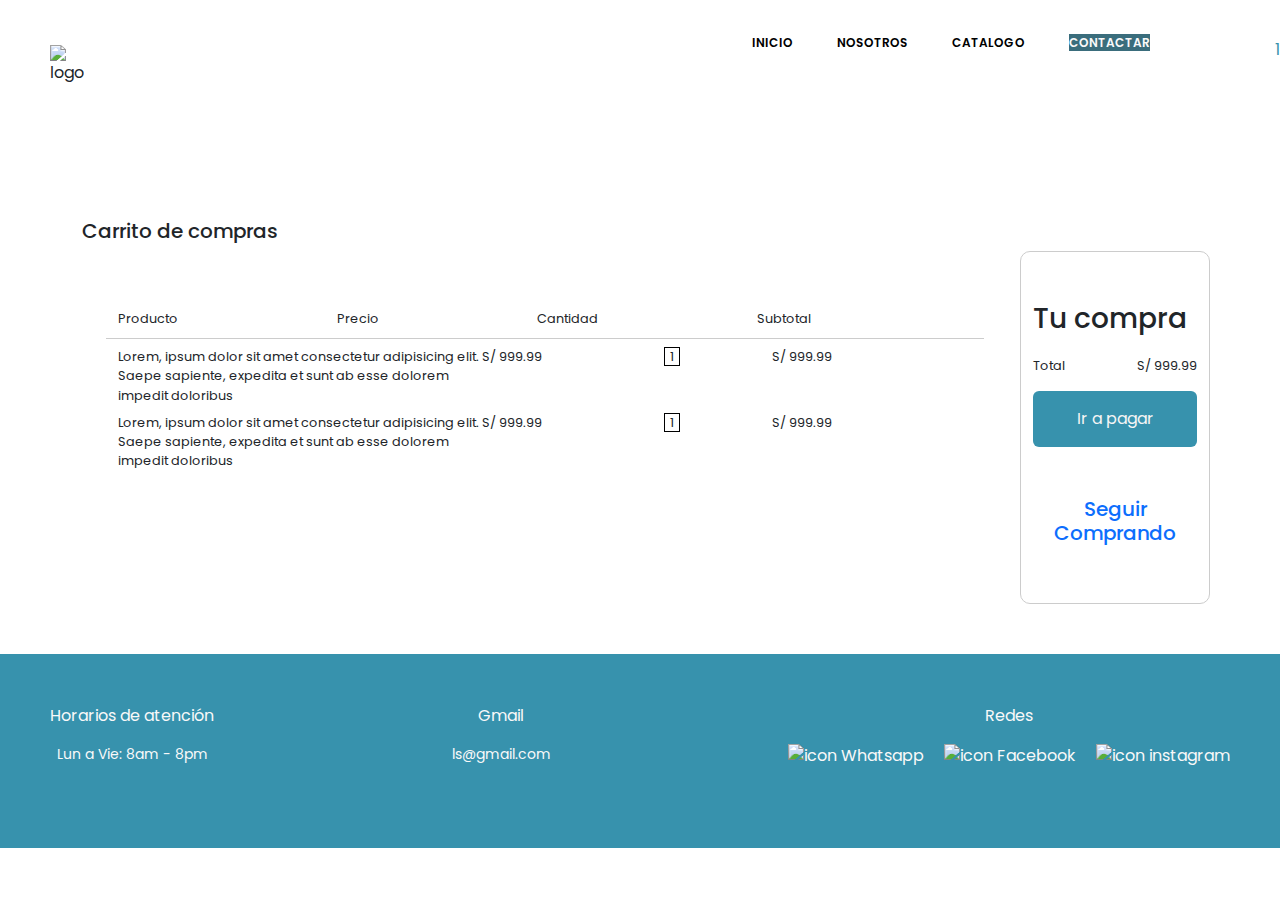
==== html/cart.html @ ab0116df "Mini cart y cart avance" ====
<!DOCTYPE html>
<html lang="en">
  <head>
    <meta charset="UTF-8" />
    <meta http-equiv="X-UA-Compatible" content="IE=edge" />
    <meta name="viewport" content="width=device-width, initial-scale=1.0" />
    <title>RamSpace</title>
    <link rel="stylesheet" href="../css/style.css" />
    <script
      src="https://kit.fontawesome.com/2cb25f2c39.js"
      crossorigin="anonymous"
    ></script>
    <link
      rel="stylesheet"
      href="https://cdn.jsdelivr.net/npm/bootstrap@5.3.0-alpha3/dist/css/bootstrap.min.css"
    />
  </head>
  <body>
    <div class="page">
      <header>
        <nav>
          <div>
            <img class="logo" src="./img/logo/logo_white.png" alt="logo" />
          </div>
          <input type="checkbox" id="check" />
          <label for="check" class="bar-btn">
            <i class="fa-solid fa-bars"></i>
          </label>
          <ul class="nav-menu">
            <li class="active"><a href="./">Inicio</a></li>
            <li><a href="#">Nosotros</a></li>
            <li><a href="#">Catalogo</a></li>
            <li><a class="contact" href="#">Contactar</a></li>
          </ul>
          <div class="user-widget">
            <a href="./user.html"> <i class="fa-regular fa-user"></i></a>
          </div>

          <div class="car-widget">
            <p><i class="fa-solid fa-cart-shopping"></i></p>
            <p class="car-counter">1</p>
          </div>
        </nav>
      </header>
      <!------------------Barra de navegacion------------------------>
      <main class="main_cart container">
        <h5><i class="fa-solid fa-cart-shopping"></i> Carrito de compras</h5>
        <div class="cart_detail row">
          <div class="detail__items col-md-10 p-5">
            <div class="d-flex row">
              <div class="detail__cab">
                <div>Producto</div>
                <div>Precio</div>
                <div>Cantidad</div>
                <div>Subtotal</div>
                <div>&nbsp;</div>
              </div>
              <div class="detail__producto d-flex mt-2">
                <div class="dp__producto d-flex">
                  <div class="dp__producto_precio d-flex">
                    <div class="dp__img d-flex">
                      <div><a href="#">
                        <img
                          src="./img/img-componentes-pc/producto-referencial-ram.jpg"
                          height="100"
                          alt=""
                        /></a>
                      </div>
                      <div>
                        Lorem, ipsum dolor sit amet consectetur adipisicing
                        elit. Saepe sapiente, expedita et sunt ab esse dolorem
                        impedit doloribus
                      </div>
                    </div>
                    <div class="dp__precio">S/ 999.99</div>
                  </div>
                  <div class="dp__cantidad_subtotal d-flex">
                    <div class="dp_cantidad d-flex">
                      <div><a href="#"><i class="fa-solid fa-plus"></i></a></div>
                      <div class="dp_cantidad_numero"><span>1</span></div>
                      <div><a href="#"><i class="fa-solid fa-minus"></i></a></div>
                    </div>
                    <div class="dp_subtotal">S/ 999.99</div>
                  </div>
                </div>
                <div class="dp__elimina">
                  <a href="#"><i class="fa-solid fa-trash-can"></i></a>
                </div>
              </div>
              <div class="detail__producto d-flex mt-2">
                <div class="dp__producto d-flex">
                  <div class="dp__producto_precio d-flex">
                    <div class="dp__img d-flex">
                      <div><a href="#">
                        <img
                          src="./img/img-componentes-pc/producto-referencial-ram.jpg"
                          height="100"
                          alt=""
                        /></a>
                      </div>
                      <div>
                        Lorem, ipsum dolor sit amet consectetur adipisicing
                        elit. Saepe sapiente, expedita et sunt ab esse dolorem
                        impedit doloribus
                      </div>
                    </div>
                    <div class="dp__precio">S/ 999.99</div>
                  </div>
                  <div class="dp__cantidad_subtotal d-flex">
                    <div class="dp_cantidad d-flex">
                      <div><a href="#"><i class="fa-solid fa-plus"></i></a></div>
                      <div class="dp_cantidad_numero"><span>1</span></div>
                      <div><a href="#"><i class="fa-solid fa-minus"></i></a></div>
                    </div>
                    <div class="dp_subtotal">S/ 999.99</div>
                  </div>
                </div>
                <div class="dp__elimina">
                  <a href="#"><i class="fa-solid fa-trash-can"></i></a>
                </div>
              </div>
            </div>
          </div>
          <div class="tu__compra col-md-2">
            <h3>Tu compra</h3>
            <div class="minicart__footer">
              <div class="minifooter__total">
                <p class="total__texto">Total</p>
                <p class="total__precio">S/ 999.99</p>
              </div>
              <a href="./cart.html" class="btn">Ir a pagar</a>
            </div>
            <h5><a href="">Seguir Comprando</a></h5>
          </div>
        </div>
      </main>

      <!------------------------------------------------------ Footer ------------------------------------------>
      <footer>
        <div class="footer">
          <div class="footer_datos">
            <p>Horarios de atención</p>
            <small>Lun a Vie: 8am - 8pm</small>
          </div>
          <div class="footer_datos">
            <p>Gmail</p>
            <small>ls@gmail.com</small>
          </div>
          <div class="footer_datos">
            <p>Redes</p>
            <div class="datos_icon">
              <img
                src="../html/img/logo/whatsapp_icon-icons.com_53606.png"
                alt="icon Whatsapp"
              />
              <img
                src="../html/img/logo/facebook_icon-icons.com_53612.png"
                alt="icon Facebook"
              />
              <img
                src="../html/img/logo/Instagram_icon-icons.com_66804.png"
                alt="icon instagram"
              />
            </div>
          </div>
        </div>
      </footer>
    </div>
    <div id="modal">
      <section class="minicart">
        <div class="minicart__header">
          <h3 class="miniheader__titulo">Carrito</h3>
          <p class="miniheader__cerrar"><i class="fa-solid fa-xmark"></i></p>
        </div>
        <div class="minicart__producto">
          <div class="minicart__img">
            <img
              src="./img/img-componentes-pc/producto-referencial-ram.jpg"
              height="200"
            />
          </div>
          <div class="minicart__detail">
            <div class="detail_content">
              <div class="detail__product">
                <h4>Producto</h4>
                <p>Lorem ipsum dolor sit, amet consectetur adipisicing elit.</p>
              </div>
              <div><i class="fa-solid fa-trash-can"></i></div>
            </div>
            <div>
              <div class="detail__footer">
                <p class="total__cantidad">
                  <select name="" id="">
                    <option value="1">&nbsp;&nbsp;&nbsp;1</option>
                    <option value="2">&nbsp;&nbsp;&nbsp;2</option>
                  </select>
                </p>
                <p class="total__precio">S/ 999.99</p>
              </div>
            </div>
          </div>
        </div>

        <div class="minicart__footer">
          <div class="minifooter__total">
            <p class="total__texto">Total</p>
            <p class="total__precio">S/ 999.99</p>
          </div>
          <a href="./cart.html" class="btn">Comprar</a>
        </div>
      </section>
    </div>
    <script src="https://cdn.jsdelivr.net/npm/bootstrap@5.3.0-alpha3/dist/js/bootstrap.bundle.min.js"></script>
    <script src="../js/eventos.js"></script>
  </body>
</html>
---- css/style.css ----
@import url('https://fonts.googleapis.com/css2?family=Poppins:wght@500;700&display=swap');
*{
    padding: 0;
    margin: 0;
    text-decoration: none;
    list-style: none;
    box-sizing: border-box;
    font-family: 'Poppins', sans-serif;
}
:root {
    --width-desktop: 1440px;
    }

.page {
    margin-left: auto;
    margin-right: auto;
    max-width: var(--width-desktop);

    
}
header{
    width: 100%;
    height: 21vh;
}
nav{
    height: 100px;
    width: 100%;
    display: flex;
    justify-content: space-between;
    align-items: center;
}
/* -----------------------------header------------------------------------- */
.logo{
    margin-top: 30px;
    width: 200px;
}
.bar-btn{
    font-size: 25px;
    margin-right: 20px;
    cursor: pointer;
}

.nav-menu{
    position:fixed;
    width: 100%;
    height: 0vh;
    top: 130px;
    background: #5EBAD6;
    text-align: center;
    transition: all .5s;
}
.nav-menu li {
    display: none;
    line-height: 30px;
    margin: 50px 0 ;
    transition:all .5s;
}
.nav-menu li a {
    color: #fff;
    font-size: 16px;
    text-transform: uppercase;
    font-weight: 600;
    text-decoration: none;
    list-style: none;
}
.nav-menu li a.active, .nav-menu li a:hover {
    color: rgb (248, 8, 8);
    transition: .3s;
}
.nav-menu .contact{
    background-color: #3a6d7c;
    color: #f9f9f9;
}
.car-widget:hover{
    color: #3a6d7c;
    transition: .5s;
    cursor: pointer;
}

.car-widget p{
    margin: 0;

    color: #3792ad;
}

.car-widget{
    display: flex;
    gap:15px
}

.car-widget i{
    transform: scale(1.5);
}
.minicart{
    float: right;
    display: absolute;
    top:0;
    background-color: #f9f9f9 ;
    max-width: 500px;
    padding: 20px;
    height: 100vw;
}
.minicart__header{
    display: flex;
    justify-content: space-between;
    align-items: center;
    padding: 10px;
}

.minicart__producto{
    display: flex;
    justify-content: space-between;
    align-items: center;
    padding: 10px;
    border-bottom: 1px solid #ccc;
}
.detail_content{
    display: flex;
}
.detail__footer{
    text-align: right;
}
.minicart__footer{
    padding: 50px;
}
.minicart__footer a{
    width: 100%;
    background-color: #3792ad;
    color: #f5f5f5;
    padding-top: 15px;
    padding-bottom: 15px;

}
.minicart__footer a:hover{
    width: 100%;
    background-color: #3a6d7c;
    color: #f5f5f5;
    padding-top: 15px;
    padding-bottom: 15px;

}
.minifooter__total{
    display: flex;
    justify-content: space-between;
    align-items: center;
}

#modal {
    background: rgba(0, 0, 0, 0.9);
    position: fixed;
    top: 0;
    right: -100vw;
    height: 100vh;
    width: 100vw;
    transition: all 0.5s;
    z-index: 1000;
}
.detail_content i, .miniheader__cerrar i,.user-widget i{
    transform: scale(1.5);
}

.detail_content:hover, .miniheader__cerrar:hover, .user-widget:hover{
   cursor: pointer;
}
.total__cantidad select{
    width: 5rem;
}

.user-widget {
padding: 20px;
}

.user-widget i{
    color: #3792ad;
}
.user-widget a{
    text-decoration: none;
}

.main_cart{
    margin-top: 30px;
    margin-bottom: 30px;
    display: flex;
    flex-direction: column;

}
.cart_detail{
    display: flex;
    justify-content: space-between;
    flex-wrap: wrap;
}
.tu__compra {
    border: 1px solid #ccc;
    border-radius: 10px;
    padding:50px 30px;

}
.main_cart .minicart__footer{
    padding:0;
    margin-top: 20px;
}

.main_cart{
    font-size: 0.8rem;
}

.tu__compra a{
text-decoration: none;
}
.tu__compra h5{
margin-top: 50px;
text-align: center;
}

.detail__cab
{
    display: flex;
    justify-content: space-between;
    align-items: start;
    padding: 10px;
    border-bottom: 1px solid #ccc;
}
.dp__producto_precio{
    max-width: 500px;
}

.dp__producto{
    width: 100%;
}

.dp__precio, .dp_subtotal{
    width: 200px;
    justify-content: center;
}

.dp_cantidad_numero span{
    width: 20px;
    border: #000000 solid 1px;
    padding: 0 5px;
    margin: 0 5px;
}
.dp_cantidad{
    width: 200px;
    justify-content: center;
}


/*------------------------------- fin Header-------------------------*/
/*------------------------------- Carrusel---------------------------*/
.d-block{
    height: 400px;
}
/* ---------------------------fin de carrusel----------------------- */

/* ------------------------productos destacados--------------------- */
.prod-dest{
    padding: 50px;
    text-align: center;
}
.prod-title{
    margin-bottom: 20px;
}


/* -------------------Fin productos destados ------------------------*/




/* -------------------------------------Footer-----------------------*/
.footer {
    padding: 50px;
    margin-top: 50px;
    display: flex;
    justify-content: space-between;
    background-color: #3792ad;
    color: #f9f9f9;
}
.footer_datos{
    display: flex;
    align-items: center;
    flex-direction: column;
    margin-bottom: 30px;
}
.datos_icon{
    display: flex;
    flex-direction: row;
    justify-content: space-around;
    gap: 20px;
}
.nosotros-serv{
    text-align: center;
    margin-top: 50px;
    background:#3792ad;
    height: 80px;
    padding: 29px;
    color: #f9f9f9;
}
/*------------------------------- Fin footer-------------------------------- */



#check{
    display: none;
}
#check:checked ~ .nav-menu{
    height: 100vh;
}
#check:checked ~ .nav-menu li{
    display: block;
}


@media screen and (min-width: 728px){
    .logo{
        margin-left: 50px;
    }
    nav{
        height: 100px;
    }
    .bar-btn{
        display: none;
    }
    .nav-menu{
        position: relative;
        height: 100px;
        top: 0;
        background: none;
        transition: none;
        text-align: right;
        margin-right: 50px;
    }
    .nav-menu li{
        display: inline-block;
        line-height: 100px;
        margin: 0 20px;
        transition: none;
    }
    .nav-menu li a{
        font-size: 12px;
        color: #000000;
    }
}
@media screen and (max-width: 728px){
    .d-block{
        height: 200px;
    }
    .footer {
        margin-top: 50px;
        display: flex;
        flex-direction: column;
        justify-content: space-around;
        background-color: #3792ad;
        color: #f9f9f9;
    }
    .datos_icon{
        /* display: flex;
        flex-direction: row;
        justify-content: space-around; */
        gap: 20px;
    }
    .detail__cab, .dp__precio{
        display: none;
    }
    .dp__producto{
        flex-direction: column;
    }
}
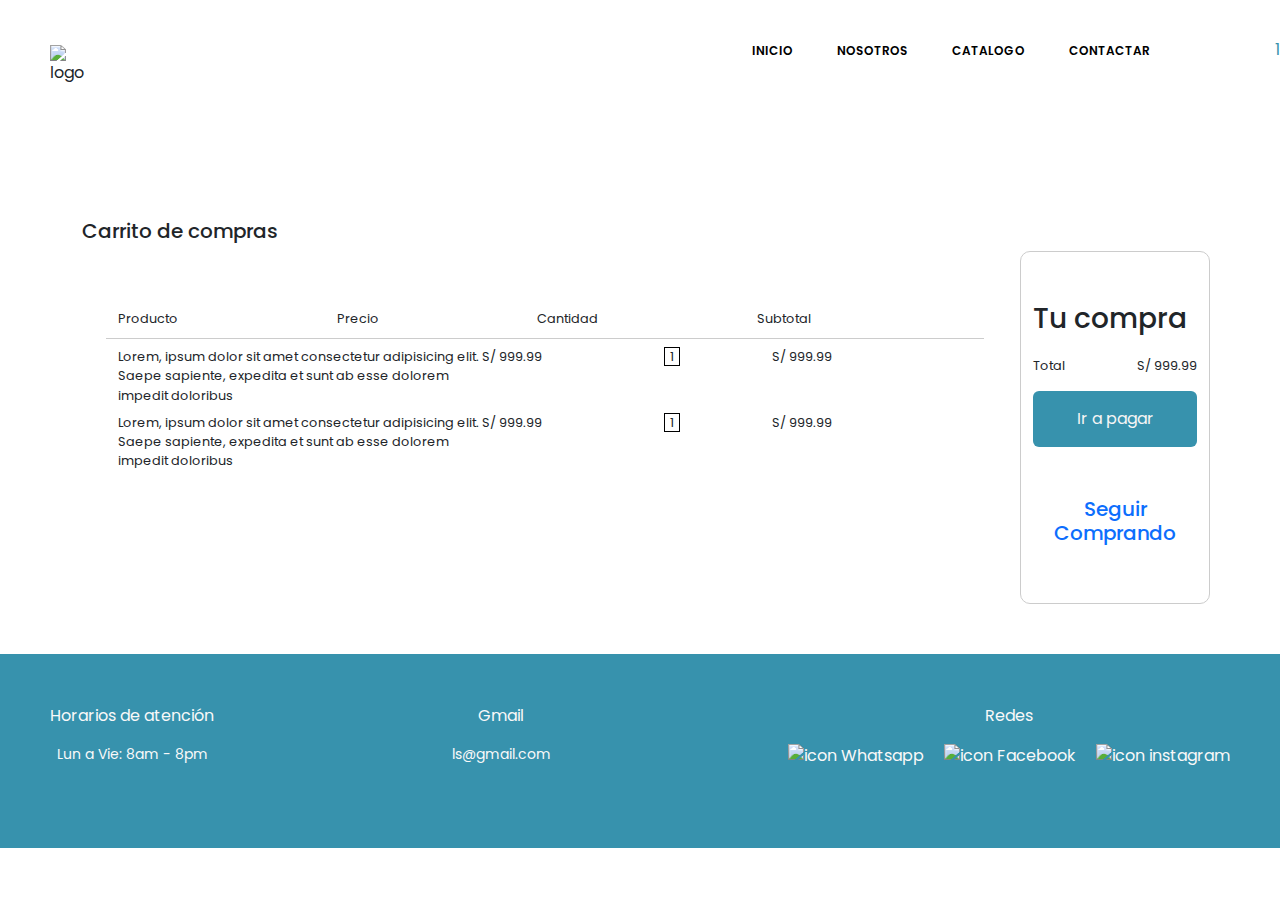
==== commit e3019b6e: "Corrección de enlaces de merge" ====
--- a/html/cart.html
+++ b/html/cart.html
@@ -28,10 +28,10 @@
           </label>
           <ul class="nav-menu">
             <li class="active"><a href="./">Inicio</a></li>
-            <li><a href="#">Nosotros</a></li>
-            <li><a href="#">Catalogo</a></li>
-            <li><a class="contact" href="#">Contactar</a></li>
-          </ul>
+            <li><a href="./nosotros.html">Nosotros</a></li>
+            <li><a href="./gallery.html">Catalogo</a></li>
+            <li><a class="contact" href="./contactenos.html">Contactar</a></li>
+        </ul>
           <div class="user-widget">
             <a href="./user.html"> <i class="fa-regular fa-user"></i></a>
           </div>
@@ -128,9 +128,9 @@
                 <p class="total__texto">Total</p>
                 <p class="total__precio">S/ 999.99</p>
               </div>
-              <a href="./cart.html" class="btn">Ir a pagar</a>
-            </div>
-            <h5><a href="">Seguir Comprando</a></h5>
+              <a href="./pago.html" class="btn">Ir a pagar</a>
+            </div>
+            <h5><a href="./">Seguir Comprando</a></h5>
           </div>
         </div>
       </main>
--- a/css/style.css
+++ b/css/style.css
@@ -1,15 +1,15 @@
-@import url('https://fonts.googleapis.com/css2?family=Poppins:wght@500;700&display=swap');
-*{
-    padding: 0;
-    margin: 0;
-    text-decoration: none;
-    list-style: none;
-    box-sizing: border-box;
-    font-family: 'Poppins', sans-serif;
+@import url("https://fonts.googleapis.com/css2?family=Poppins:wght@500;700&display=swap");
+* {
+  padding: 0;
+  margin: 0;
+  text-decoration: none;
+  list-style: none;
+  box-sizing: border-box;
+  font-family: "Poppins", sans-serif;
 }
 :root {
-    --width-desktop: 1440px;
-    }
+  --width-desktop: 1440px;
+}
 
 .page {
     margin-left: auto;
@@ -18,58 +18,57 @@
 
     
 }
-header{
-    width: 100%;
-    height: 21vh;
-}
-nav{
-    height: 100px;
-    width: 100%;
-    display: flex;
-    justify-content: space-between;
-    align-items: center;
+header {
+  width: 100%;
+  height: 21vh;
+}
+nav {
+  height: 100px;
+  width: 100%;
+  display: flex;
+  justify-content: space-between;
+  align-items: center;
 }
 /* -----------------------------header------------------------------------- */
-.logo{
-    margin-top: 30px;
-    width: 200px;
-}
-.bar-btn{
-    font-size: 25px;
-    margin-right: 20px;
-    cursor: pointer;
-}
-
-.nav-menu{
-    position:fixed;
-    width: 100%;
-    height: 0vh;
-    top: 130px;
-    background: #5EBAD6;
-    text-align: center;
-    transition: all .5s;
+.logo {
+  margin-top: 30px;
+  width: 200px;
+}
+.bar-btn {
+  font-size: 25px;
+  margin-right: 20px;
+  cursor: pointer;
+}
+
+.nav-menu {
+  position: fixed;
+  width: 100%;
+  height: 0vh;
+  top: 130px;
+  background: #5ebad6;
+  text-align: center;
+  transition: all 0.5s;
+  padding: 0;
+  margin: 0;
 }
 .nav-menu li {
-    display: none;
-    line-height: 30px;
-    margin: 50px 0 ;
-    transition:all .5s;
+  display: none;
+  line-height: 30px;
+  margin: 50px 0;
+  transition: all 0.5s;
 }
 .nav-menu li a {
-    color: #fff;
-    font-size: 16px;
-    text-transform: uppercase;
-    font-weight: 600;
-    text-decoration: none;
-    list-style: none;
-}
-.nav-menu li a.active, .nav-menu li a:hover {
-    color: rgb (248, 8, 8);
-    transition: .3s;
-}
-.nav-menu .contact{
-    background-color: #3a6d7c;
-    color: #f9f9f9;
+  color: #fff;
+  font-size: 16px;
+  text-transform: uppercase;
+  font-weight: 600;
+  text-decoration: none;
+  list-style: none;
+}
+.nav-menu li a.active,
+.nav-menu li a:hover {
+  color: rgb (248, 8, 8);
+  transition: 0.3s;
 }
 .car-widget:hover{
     color: #3a6d7c;
@@ -244,117 +243,138 @@
     justify-content: center;
 }
 
-
+.sb-nosotros {
+    height: 150px;
+    background-image: url(../html/img/img-nosotros/nosotros.png);
+    background-repeat: no-repeat;
+    text-align: center;
+    padding: 55px;
+    font-size: x-large;
+  }
 /*------------------------------- fin Header-------------------------*/
 /*------------------------------- Carrusel---------------------------*/
-.d-block{
-    height: 400px;
+.d-block {
+  height: 500px;
+  width: auto;
 }
 /* ---------------------------fin de carrusel----------------------- */
 
 /* ------------------------productos destacados--------------------- */
-.prod-dest{
-    padding: 50px;
-    text-align: center;
-}
-.prod-title{
-    margin-bottom: 20px;
-}
-
+.prod-dest {
+  padding: 50px;
+  text-align: center;
+}
+.prod-title {
+  margin-bottom: 20px;
+}
 
 /* -------------------Fin productos destados ------------------------*/
-
-
-
 
 /* -------------------------------------Footer-----------------------*/
 .footer {
-    padding: 50px;
-    margin-top: 50px;
-    display: flex;
-    justify-content: space-between;
-    background-color: #3792ad;
-    color: #f9f9f9;
-}
-.footer_datos{
-    display: flex;
-    align-items: center;
-    flex-direction: column;
-    margin-bottom: 30px;
-}
-.datos_icon{
-    display: flex;
-    flex-direction: row;
-    justify-content: space-around;
-    gap: 20px;
-}
-.nosotros-serv{
+  padding: 50px;
+  margin-top: 50px;
+  display: flex;
+  justify-content: space-between;
+  background-color: #3792ad;
+  color: #f9f9f9;
+}
+.footer_datos {
+  display: flex;
+  align-items: center;
+  flex-direction: column;
+  margin-bottom: 30px;
+}
+.datos_icon {
+  display: flex;
+  flex-direction: row;
+  justify-content: space-around;
+  gap: 20px;
+}
+
+  .contain-p {
+    padding: 20px 30px;
+    font-size: 20px;
+  }
+  .contain-img {
+    filter: drop-shadow(16px 16px 10px black);
+  }
+  
+  .nosotros-serv {
     text-align: center;
     margin-top: 50px;
-    background:#3792ad;
+    background: #3792ad;
     height: 80px;
     padding: 29px;
     color: #f9f9f9;
-}
+  }
+  .nosotros-content {
+    text-align: center;
+  }
+  .nosotros-content img {
+    margin-top: 20px;
+  }
+  .sb-nosotros h1{
+    color: #fff;
+        
+  }
+  
 /*------------------------------- Fin footer-------------------------------- */
 
-
-
-#check{
+#check {
+  display: none;
+}
+#check:checked ~ .nav-menu {
+  height: 100vh;
+}
+#check:checked ~ .nav-menu li {
+  display: block;
+}
+
+@media screen and (min-width: 728px) {
+  .logo {
+    margin-left: 50px;
+  }
+  nav {
+    height: 100px;
+  }
+  .bar-btn {
     display: none;
-}
-#check:checked ~ .nav-menu{
-    height: 100vh;
-}
-#check:checked ~ .nav-menu li{
-    display: block;
-}
-
-
-@media screen and (min-width: 728px){
-    .logo{
-        margin-left: 50px;
-    }
-    nav{
-        height: 100px;
-    }
-    .bar-btn{
-        display: none;
-    }
-    .nav-menu{
-        position: relative;
-        height: 100px;
-        top: 0;
-        background: none;
-        transition: none;
-        text-align: right;
-        margin-right: 50px;
-    }
-    .nav-menu li{
-        display: inline-block;
-        line-height: 100px;
-        margin: 0 20px;
-        transition: none;
-    }
-    .nav-menu li a{
-        font-size: 12px;
-        color: #000000;
-    }
-}
-@media screen and (max-width: 728px){
-    .d-block{
-        height: 200px;
-    }
-    .footer {
-        margin-top: 50px;
-        display: flex;
-        flex-direction: column;
-        justify-content: space-around;
-        background-color: #3792ad;
-        color: #f9f9f9;
-    }
-    .datos_icon{
-        /* display: flex;
+  }
+  .nav-menu {
+    position: relative;
+    height: 100px;
+    top: 0;
+    background: none;
+    transition: none;
+    text-align: right;
+    margin-right: 50px;
+  }
+  .nav-menu li {
+    display: inline-block;
+    line-height: 100px;
+    margin: 0 20px;
+    transition: none;
+  }
+  .nav-menu li a {
+    font-size: 12px;
+    color: #000000;
+  }
+}
+@media screen and (max-width: 728px) {
+  .d-block {
+    height: 200px;
+  }
+  .footer {
+    margin-top: 50px;
+    display: flex;
+    flex-direction: column;
+    justify-content: space-around;
+    background-color: #3792ad;
+    color: #f9f9f9;
+  }
+  .datos_icon {
+    /* display: flex;
         flex-direction: row;
         justify-content: space-around; */
         gap: 20px;
@@ -366,6 +386,3 @@
         flex-direction: column;
     }
 }
-
-
-
